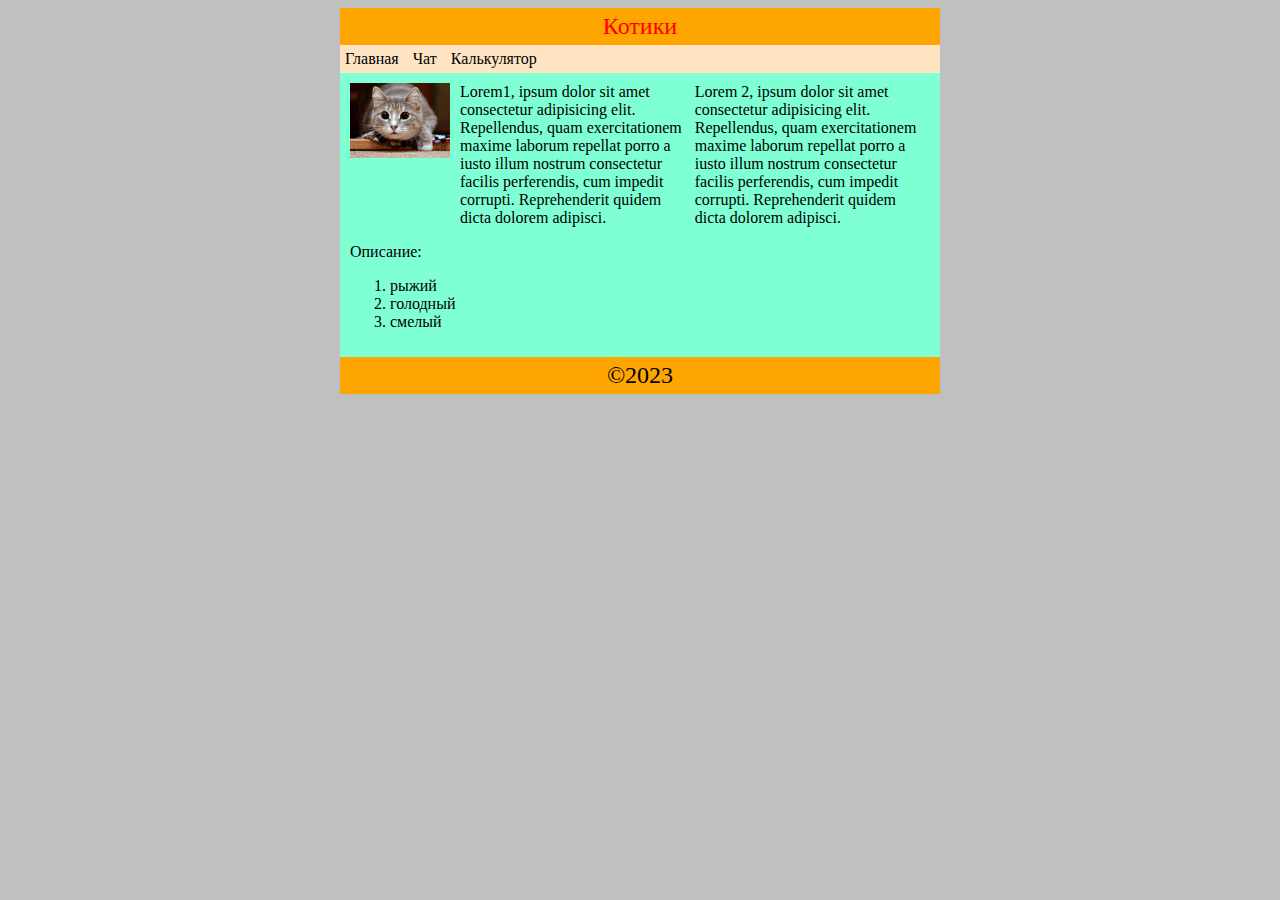
==== index.html @ d0a3d53d "init commit" ====
<!DOCTYPE html>
<html lang="ru">
<head>
    <meta charset="UTF-8">
    <title>Главная</title>
    <link rel="stylesheet" href="css/style.css">
</head>
<body>
    <div class="container">
        <header>Котики</header>
        <nav>
            <a href="index.html">Главная</a>
            <a href="chat.html">Чат</a>
            <a href="calc.html">Калькулятор</a>
        </nav>
        <main>
     
                <img src="img/cat.jpg" alt="кот" width="100">

            
            <div>
                <p>
                    Lorem1, ipsum dolor sit amet consectetur adipisicing elit. Repellendus, quam exercitationem maxime laborum repellat porro a iusto illum nostrum consectetur facilis perferendis, cum impedit corrupti. Reprehenderit quidem dicta dolorem adipisci.
                </p>     
                <p>
                    Lorem 2, ipsum dolor sit amet consectetur adipisicing elit. Repellendus, quam exercitationem maxime laborum repellat porro a iusto illum nostrum consectetur facilis perferendis, cum impedit corrupti. Reprehenderit quidem dicta dolorem adipisci.
                </p>
            </div>
  
            <p>Описание:</p>
            <ol>
                <li>рыжий</li>
                <li>голодный</li>
                <li>смелый</li>
            </ol>
        </main>
        <footer>
            ©2023
        </footer>
    </div>
</body>
</html>
---- css/style.css ----
body {
    background-color: silver;
}

.container {
    width: 600px;
    margin: 0 auto;
}

header,
footer {
    color: red;
    background: orange;
    padding: 5px;
    text-align: center;
    font-size: 24px;
}

a {
    text-decoration: none;
    color: black;
}

nav {
    background-color: bisque;
    padding: 5px 0;
}

nav a {
    padding: 5px;
    transition: 1s;
}

nav a:hover {
    background-color: blue;
    color: white;
}

main {
    background-color: aquamarine;
    padding: 10px;
}

footer {
    color: black;
}

img {
    float: left;
    margin-right: 10px;
}

main div {
    display: flex;
}

main p {
    margin-top: 0;
}

#error {
    color: red;
}
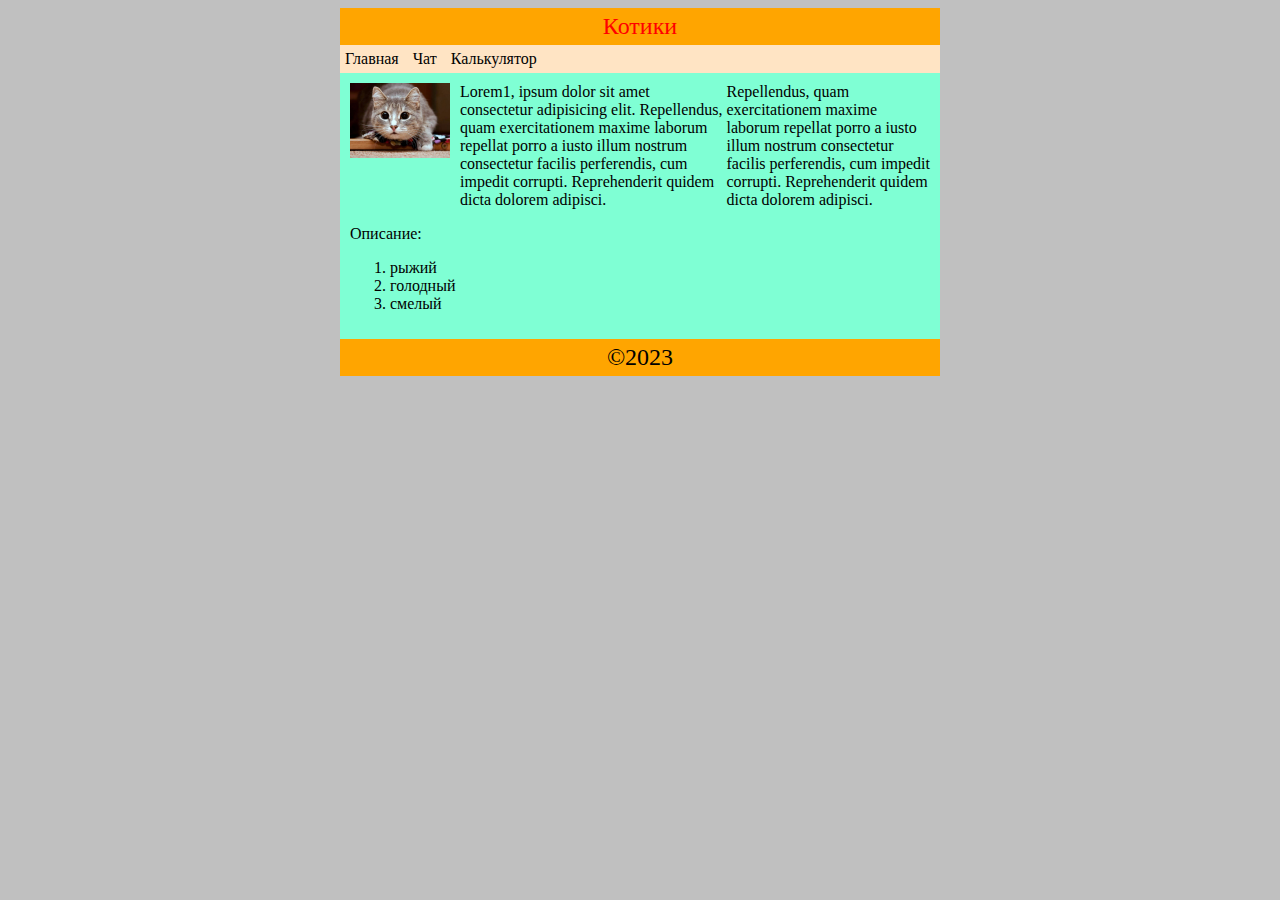
==== commit 0966d54e: "Update index.html" ====
--- a/index.html
+++ b/index.html
@@ -23,7 +23,7 @@
                     Lorem1, ipsum dolor sit amet consectetur adipisicing elit. Repellendus, quam exercitationem maxime laborum repellat porro a iusto illum nostrum consectetur facilis perferendis, cum impedit corrupti. Reprehenderit quidem dicta dolorem adipisci.
                 </p>     
                 <p>
-                    Lorem 2, ipsum dolor sit amet consectetur adipisicing elit. Repellendus, quam exercitationem maxime laborum repellat porro a iusto illum nostrum consectetur facilis perferendis, cum impedit corrupti. Reprehenderit quidem dicta dolorem adipisci.
+                    Repellendus, quam exercitationem maxime laborum repellat porro a iusto illum nostrum consectetur facilis perferendis, cum impedit corrupti. Reprehenderit quidem dicta dolorem adipisci.
                 </p>
             </div>
   
@@ -39,4 +39,4 @@
         </footer>
     </div>
 </body>
-</html>+</html>
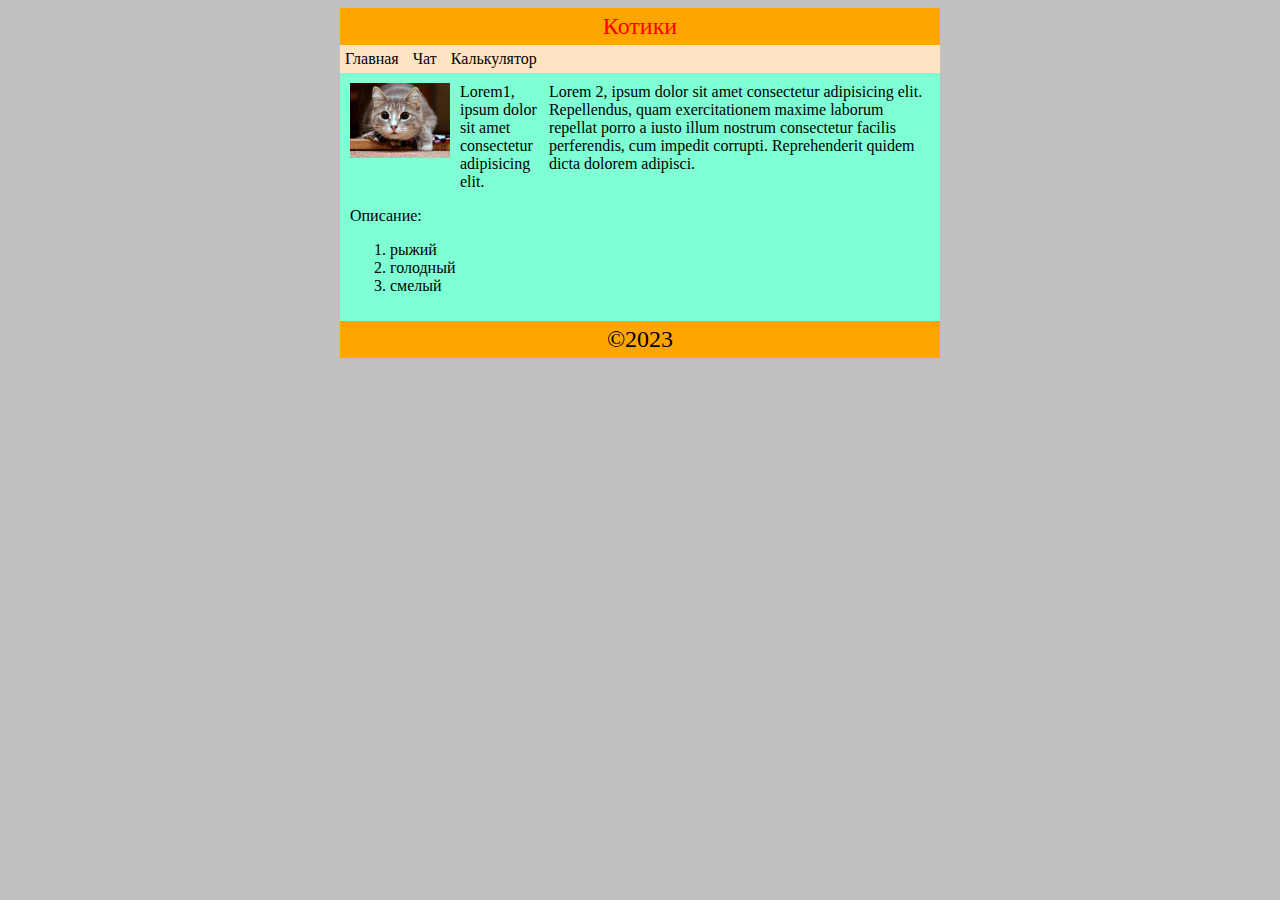
==== commit 0a36dc4d: "Удалил часть первого абзаца" ====
--- a/index.html
+++ b/index.html
@@ -1,10 +1,12 @@
 <!DOCTYPE html>
 <html lang="ru">
+
 <head>
     <meta charset="UTF-8">
     <title>Главная</title>
     <link rel="stylesheet" href="css/style.css">
 </head>
+
 <body>
     <div class="container">
         <header>Котики</header>
@@ -14,19 +16,19 @@
             <a href="calc.html">Калькулятор</a>
         </nav>
         <main>
-     
-                <img src="img/cat.jpg" alt="кот" width="100">
 
-            
+            <img src="img/cat.jpg" alt="кот" width="100">
+
+
             <div>
                 <p>
-                    Lorem1, ipsum dolor sit amet consectetur adipisicing elit. Repellendus, quam exercitationem maxime laborum repellat porro a iusto illum nostrum consectetur facilis perferendis, cum impedit corrupti. Reprehenderit quidem dicta dolorem adipisci.
-                </p>     
+                    Lorem1, ipsum dolor sit amet consectetur adipisicing elit.
+                </p>
                 <p>
-                    Repellendus, quam exercitationem maxime laborum repellat porro a iusto illum nostrum consectetur facilis perferendis, cum impedit corrupti. Reprehenderit quidem dicta dolorem adipisci.
+                    Lorem 2, ipsum dolor sit amet consectetur adipisicing elit. Repellendus, quam exercitationem maxime laborum repellat porro a iusto illum nostrum consectetur facilis perferendis, cum impedit corrupti. Reprehenderit quidem dicta dolorem adipisci.
                 </p>
             </div>
-  
+
             <p>Описание:</p>
             <ol>
                 <li>рыжий</li>
@@ -39,4 +41,5 @@
         </footer>
     </div>
 </body>
-</html>
+
+</html>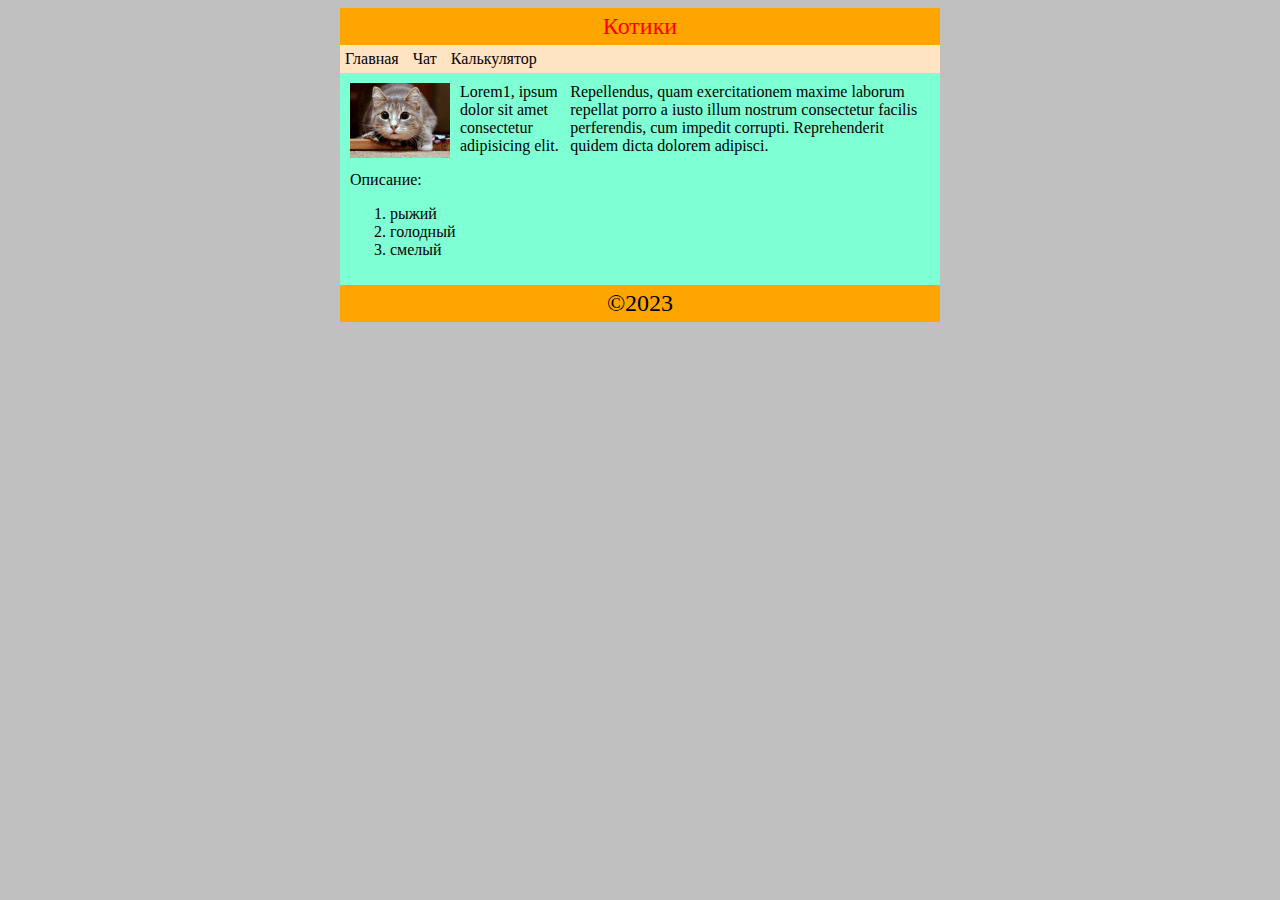
==== commit 9d30894d: "слияние" ====
--- a/index.html
+++ b/index.html
@@ -25,7 +25,7 @@
                     Lorem1, ipsum dolor sit amet consectetur adipisicing elit.
                 </p>
                 <p>
-                    Lorem 2, ipsum dolor sit amet consectetur adipisicing elit. Repellendus, quam exercitationem maxime laborum repellat porro a iusto illum nostrum consectetur facilis perferendis, cum impedit corrupti. Reprehenderit quidem dicta dolorem adipisci.
+                    Repellendus, quam exercitationem maxime laborum repellat porro a iusto illum nostrum consectetur facilis perferendis, cum impedit corrupti. Reprehenderit quidem dicta dolorem adipisci.
                 </p>
             </div>
 
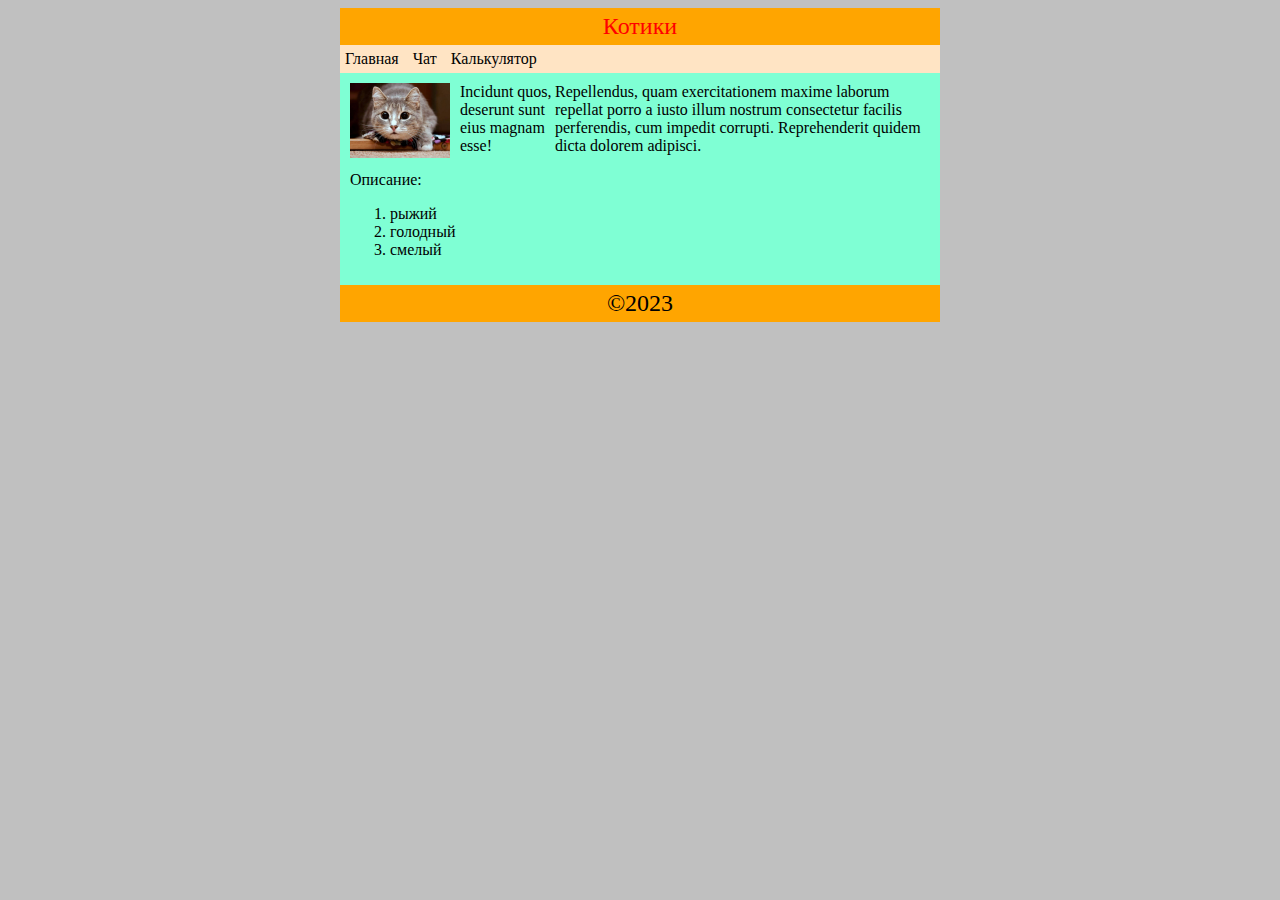
==== commit f99b5fc4: "add commit" ====
--- a/index.html
+++ b/index.html
@@ -22,7 +22,7 @@
 
             <div>
                 <p>
-                    Lorem1, ipsum dolor sit amet consectetur adipisicing elit.
+                    Incidunt quos, deserunt sunt eius magnam esse!
                 </p>
                 <p>
                     Repellendus, quam exercitationem maxime laborum repellat porro a iusto illum nostrum consectetur facilis perferendis, cum impedit corrupti. Reprehenderit quidem dicta dolorem adipisci.
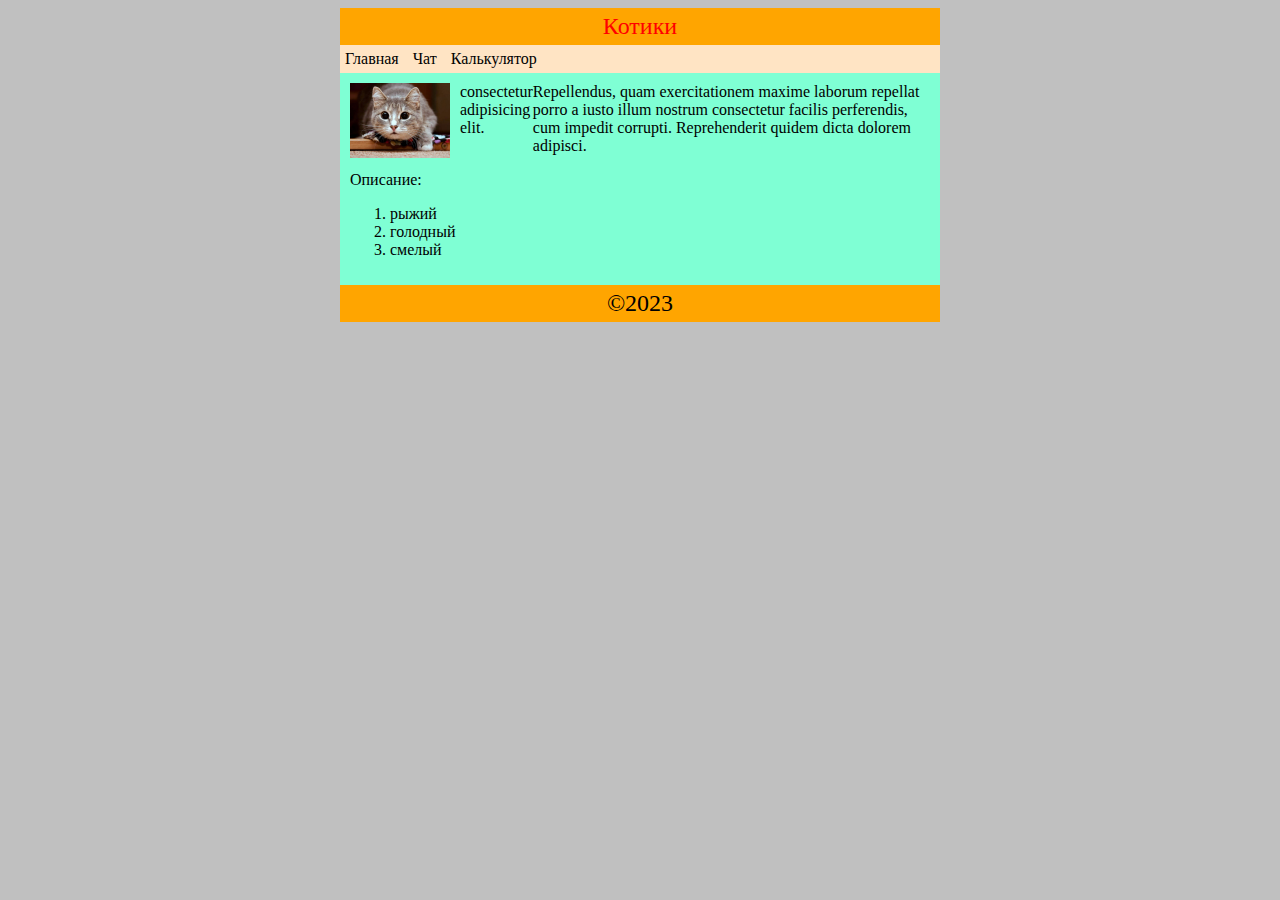
==== commit d75a85e7: "Update" ====
--- a/index.html
+++ b/index.html
@@ -22,7 +22,7 @@
 
             <div>
                 <p>
-                    Incidunt quos, deserunt sunt eius magnam esse!
+                    consectetur adipisicing elit.
                 </p>
                 <p>
                     Repellendus, quam exercitationem maxime laborum repellat porro a iusto illum nostrum consectetur facilis perferendis, cum impedit corrupti. Reprehenderit quidem dicta dolorem adipisci.
@@ -42,4 +42,4 @@
     </div>
 </body>
 
-</html>+</html>
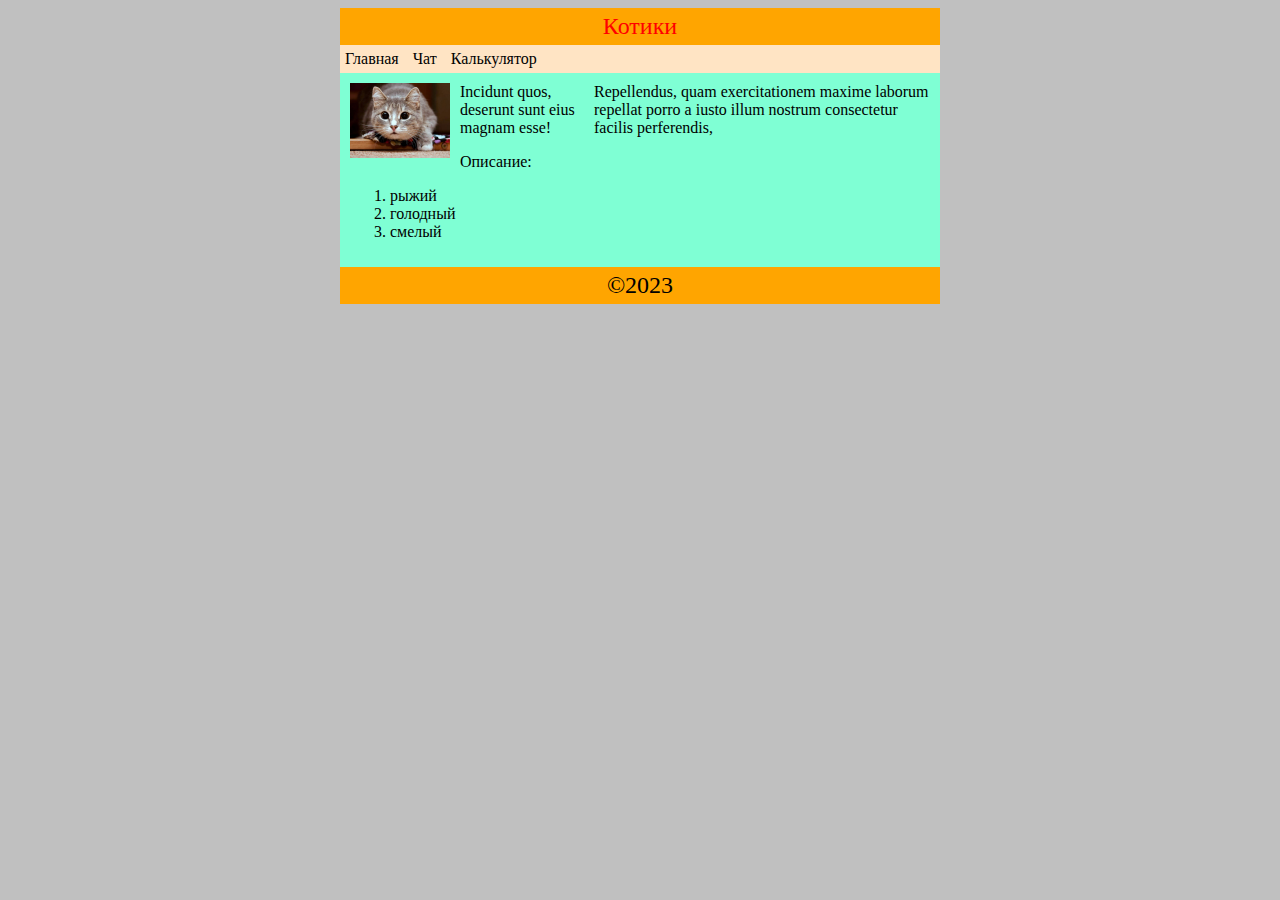
==== commit 476b1df9: "update" ====
--- a/index.html
+++ b/index.html
@@ -22,10 +22,10 @@
 
             <div>
                 <p>
-                    consectetur adipisicing elit.
+                    Incidunt quos, deserunt sunt eius magnam esse!
                 </p>
                 <p>
-                    Repellendus, quam exercitationem maxime laborum repellat porro a iusto illum nostrum consectetur facilis perferendis, cum impedit corrupti. Reprehenderit quidem dicta dolorem adipisci.
+                    Repellendus, quam exercitationem maxime laborum repellat porro a iusto illum nostrum consectetur facilis perferendis,
                 </p>
             </div>
 
@@ -42,4 +42,4 @@
     </div>
 </body>
 
-</html>
+</html>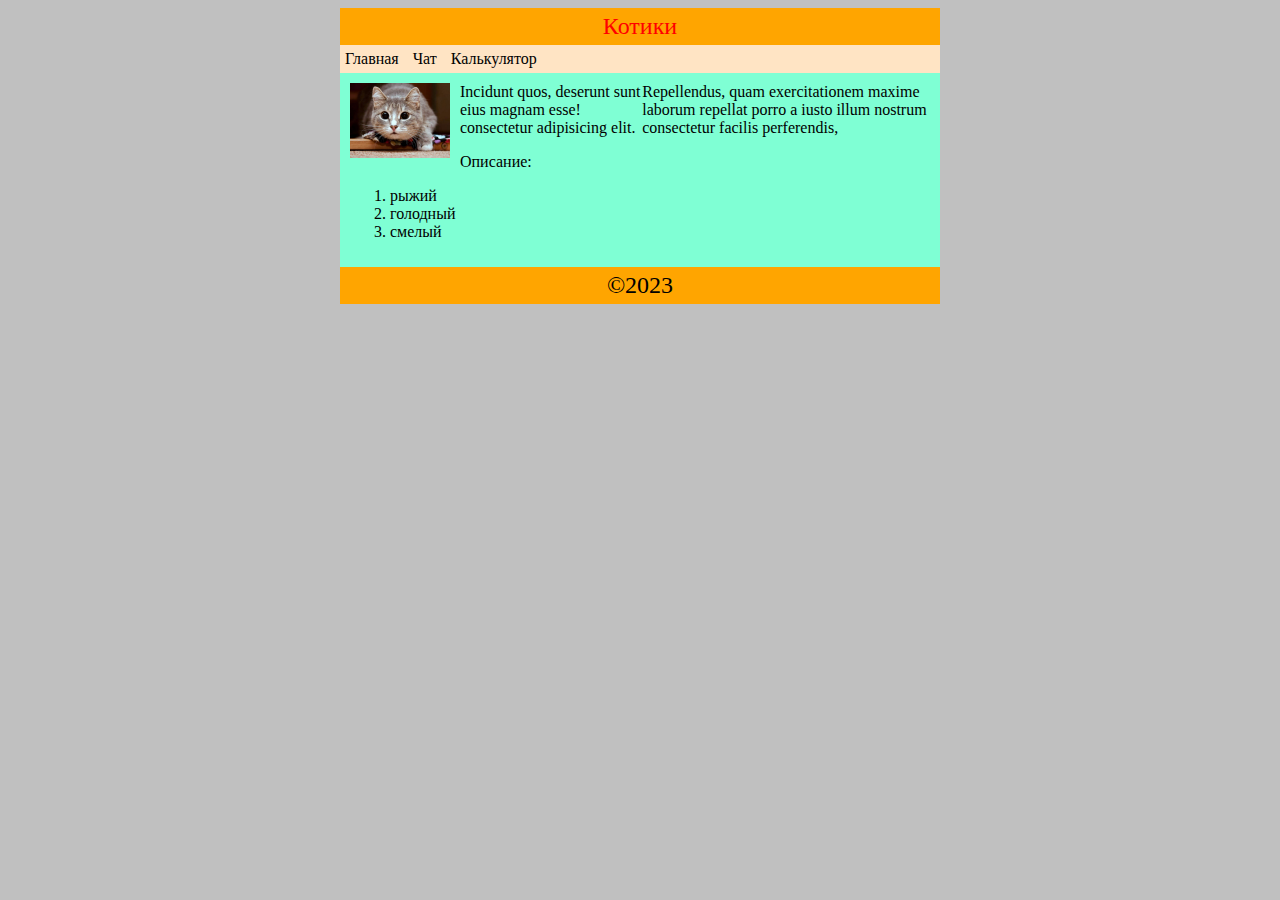
==== commit 75ba14a7: "solution" ====
--- a/index.html
+++ b/index.html
@@ -22,7 +22,7 @@
 
             <div>
                 <p>
-                    Incidunt quos, deserunt sunt eius magnam esse!
+                    Incidunt quos, deserunt sunt eius magnam esse! consectetur adipisicing elit.
                 </p>
                 <p>
                     Repellendus, quam exercitationem maxime laborum repellat porro a iusto illum nostrum consectetur facilis perferendis,
